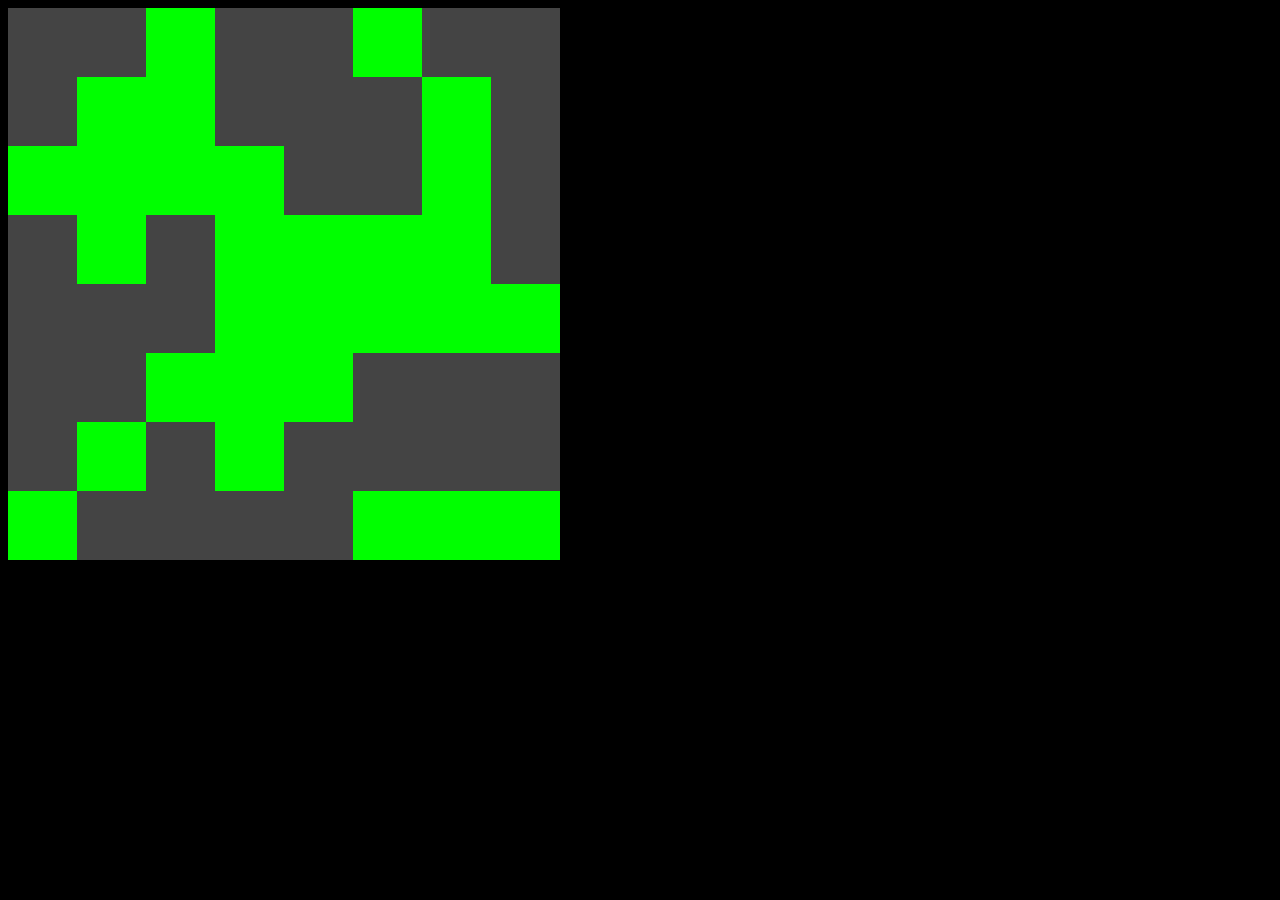
==== cgol/index.html @ 329f2f92 "init" ====
<!doctype html>
<html>
<head>
	<title>Conway's Game of Life</title>
	<style>
	.cell { border: 0px solid lime;
    width: 69px; height: 69px;
    display: inline-block;
    text-align: center;
    position: relative;
    background: #444;
    }

.cell.live { background: lime; }
.cell.mature { background: orange;}

body { background: black; color: white;}
.loading { border-color: red;}
.slider { height: 20px; width: 300px;}
.xfade { margin-left: 110px; height:20px; width: 600px;}
.droptarget { background: gray;}
.deck { display: block; width: 300px; margin: 0px auto;}
.disc { position: absolute; width: 300px; height: 300px; border:1px solid black; border-radius: 150px;}
.platter { width:300px; height: 300px; 
	a-webkit-transform: rotate(45deg); 
	display: table-cell; vertical-align: middle;
	font: 22px 'Chango', sans-serif; text-align: center }
.cueButton {
	-webkit-box-shadow: white 0px 1px 1px 0px inset, rgba(0, 0, 0, 0.597656) 0px 3px 3px 0px;
	background-color: #B6D3F4;
	background-image: -webkit-linear-gradient(top, #B6D3F4, #5483B8);
	border: 1px solid #9AC9FF;
	border-radius: 18px;
	box-shadow: white 0px 1px 1px 0px inset, rgba(0, 0, 0, 0.597656) 0px 3px 3px 0px;
	color: #555;
	display: block;
	font: 15px "Chango", 'Lucida Grande', sans-serif;
	padding: 1px 7px 0px 7px;
	position: absolute;
	text-shadow: rgba(0, 0, 0, 0.296875) 0px -1px 0px;
	bottom: 5px;
	left: 5px;
}
.cueButton.active {
	background-color: red;
	background-image: -webkit-linear-gradient(top, red, pink);
	border: 1px solid #FFC99A;
}
.cueButton:hover {
	-webkit-box-shadow:inset 0 2px 6px #fff,0 3px 3px rgba(0,0,0,0.6);
	-moz-box-shadow:inset 0 2px 6px #fff,0 3px 3px rgba(0,0,0,0.6);
	box-shadow:inset 0 2px 6px #fff,0 3px 3px rgba(0,0,0,0.6)
}

input[type="range"] {
    -webkit-appearance: none;
    background-color: gray;
    height: 12px;
}
 
input[type="range"]::-webkit-slider-thumb {
    -webkit-appearance: none;
    position: relative;
    z-index: 1;
    width: 10px;
    height: 20px;
 
    -webkit-border-radius: 69px;
    -moz-border-radius: 69px;
    border-radius: 69px;
    background-image: -webkit-gradient(linear, left top, left bottom, color-stop(0%,#ebf1f6), color-stop(50%,#abd3ee), color-stop(51%,#89c3eb), color-stop(100%,#d5ebfb));
}
.row {
	height: 69px;
	}
	</style>
	<!-- Set up Web MIDI polyfill -->
    <script src='https://cwilso.github.com/WebMIDIAPIShim/lib/WebMIDIAPI.js'></script>

	<script>
var context = null; // the Web Audio "context" object
var midiAccess = null; // the MIDIAccess object.
var numRows = 8, // the single oscillator
	numCols = 8; // the envelope for the single oscillator
var frame1 = null,
	frame2 = null,
	currentFrame = null,
	backFrame = null;
var selectMIDIIn = null;
var selectMIDIOut = null;
var midiAccess = null;
var midiIn = null;
var midiOut = null;
var launchpadFound = false;
window.addEventListener('load', function() {
	theUniverse = document.getElementById("universe");
	frame1 = new Array(numRows);
	frame2 = new Array(numRows);
	for (var i = 0; i < numRows; i++) {
		frame1[i] = new Array(numCols);
		frame2[i] = new Array(numCols);
		for (var j = 0; j < numCols; j++) {
			frame1[i][j] = (Math.random() < 0.5);
			frame2[i][j] = false;
		}
	}
	for (var i = 0; i < numRows; i++) {
		var rowElem = document.createElement("div");
		rowElem.className = "row";
		rowElem.row = i;
		for (var j = 0; j < numCols; j++) {
			var cellElem = document.createElement("div");
			cellElem.row = i;
			cellElem.col = j;
			cellElem.onclick = flipHandler;
			cellElem.className = "cell";
			if (frame1[i][j]) cellElem.classList.add("live");
			rowElem.appendChild(cellElem);
		}
		theUniverse.appendChild(rowElem);
	}
	currentFrame = frame1;
	backFrame = frame2;
	navigator.requestMIDIAccess({}).then(onMIDIInit, onMIDIReject);
});

function onMIDIInit(midi) {
	midiAccess = midi;
	for (var output of midiAccess.outputs.values()) {
		midiOut = output;
		midiOut.send([0xB0, 0x00, 0x00]); // Reset Launchpad
		midiOut.send([0xB0, 0x00, 0x01]); // Select XY mode
		drawFullBoardToMIDI();
	}
	for (var input of midiAccess.inputs.values()) {
		midiIn = input;
	}
	midiIn.onmidimessage = midiProc;
}

function onMIDIReject(err) {
	alert("The MIDI system failed to start.  You're gonna have a bad time.");
}

function flipHandler(e) {
	flip(e.target);
}

function flip(elem) {
	currentFrame[elem.row][elem.col] = !currentFrame[elem.row][elem.col];
	if (elem.className == "cell") // dead
		elem.className = "cell live";
	else elem.className = "cell";
	var key = elem.row * 16 + elem.col;
	midiOut.send([0x90, key, elem.classList.contains("live") ? (elem.classList.contains("mature") ? 0x13 : 0x30) : 0x00]);
}

function findElemByXY(x, y) {
	var e, i, j, c;
	for (i in theUniverse.children) {
		e = theUniverse.children[i];
		if (e.row == y) {
			for (j in e.children) {
				if (e.children[j].col == x) return e.children[j];
			}
		}
	}
	return null;
}

function flipXY(x, y) {
	var elem = findElemByXY(x, y);
	if (elem) flip(elem);
}

function countLiveNeighbors(frame, x, y) {
	var c = 0;
	for (var i = x - 1; i < x + 2; i++) {
		for (var j = y - 1; j < y + 2; j++) {
			if ((i != x) || (j != y)) { // skip the cell itself
				if (frame[((i + numRows) % numRows)][((j + numCols) % numCols)]) c++;
			}
		}
	}
	return c;
}

function drawFullBoardToMIDI() {
	//	var t = window.performance.webkitNow();
	for (var i = 0; i < numRows; i++) {
		for (var j = 0; j < numCols; j++) {
			var key = i * 16 + j;
			if (midiOut) midiOut.send([0x90, key, currentFrame[i][j] ? (findElemByXY(j, i).classList.contains("mature") ? 0x13 : 0x30) : 0x00]);
		}
	}
	//	console.log( "draw took " + (window.performance.webkitNow() - t) + " ms.");
}

function drawFullBoardToQUNEO() {
	if (!quneoFound) return;
	for (var i = 0; i < numRows; i++) {
		for (var j = 0; j < numCols; j++) {
			var key = i * 32 + j * 2;
			if (midiOut) midiOut.send([0x90, key, currentFrame[i][j] ? (findElemByXY(j, i).classList.contains("mature") ? 0x13 : 0x30) : 0x00]);
		}
	}
	//	console.log( "draw took " + (window.performance.webkitNow() - t) + " ms.");
}

function updateMIDIFromLastFrame() {
	for (var i = 0; i < numRows; i++) {
		for (var j = 0; j < numCols; j++) {
			var key = i * 16 + j;
			if (currentFrame[i][j] || backFrame[i][j])
				if (midiOut) midiOut.send([0x90, key, currentFrame[i][j] ? (findElemByXY(j, i).classList.contains("mature") ? 0x13 : 0x30) : 0x00]);
		}
	}
}

function tick() {
	var tempFrame = currentFrame;
	var c;
	// swap the frame buffers
	currentFrame = backFrame;
	backFrame = tempFrame;
	// run the algorithm
	for (var i = 0; i < numRows; i++) {
		for (var j = 0; j < numCols; j++) {
			c = countLiveNeighbors(backFrame, i, j);
			if (backFrame[i][j]) // the cell was alive last frame
				currentFrame[i][j] = ((c == 2) || (c == 3));
			else // the cell was dead last frame
				currentFrame[i][j] = (c == 3);
		}
	}
	//update the cells
	for (var i = 0; i < numRows; i++) {
		var rowElem = theUniverse.children[i];
		for (var j = 0; j < numCols; j++) {
			var cellElem = rowElem.children[j];
			if (currentFrame[i][j]) {
				cellElem.className = "cell live";
				if (backFrame[i][j]) cellElem.classList.add("mature");
			} else cellElem.className = "cell";
		}
	}
	//	drawFullBoardToMIDI();
	updateMIDIFromLastFrame();
}

function midiProc(event) {
	data = event.data;
	var cmd = data[0] >> 4;
	var channel = data[0] & 0xf;
	var noteNumber = data[1];
	var velocity = data[2];
	if (cmd == 8 || ((cmd == 9) && (velocity == 0))) { // with MIDI, note on with velocity zero is the same as note off
		// note off
		//noteOff(b);
	} else if (cmd == 9) { // Note on
		if ((noteNumber & 0x0f) == 8) tick();
		else {
			var x = noteNumber & 0x0f;
			var y = (noteNumber & 0xf0) >> 4;
			flipXY(x, y);
		}
	} else if (cmd == 11) { // Continuous Controller message
		switch (noteNumber) {}
	}
}
	</script>
</head>
<body>
		<div id="universe">

	</div>
</body>
</html>
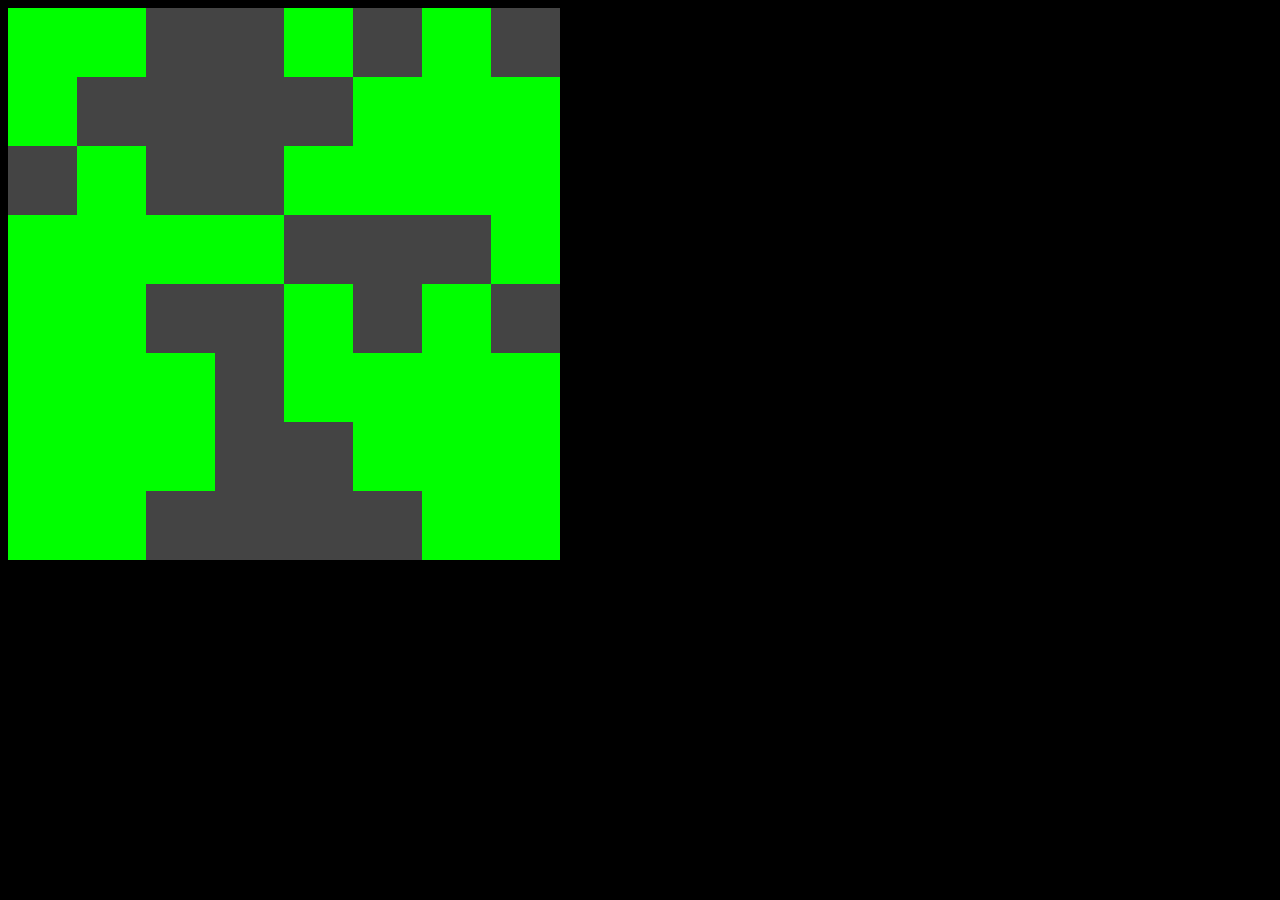
==== commit b0e89132: "add index" ====
--- a/cgol/index.html
+++ b/cgol/index.html
@@ -268,6 +268,9 @@
 		switch (noteNumber) {}
 	}
 }
+document.onkeypress=function(e){
+    tick();
+}
 	</script>
 </head>
 <body>
